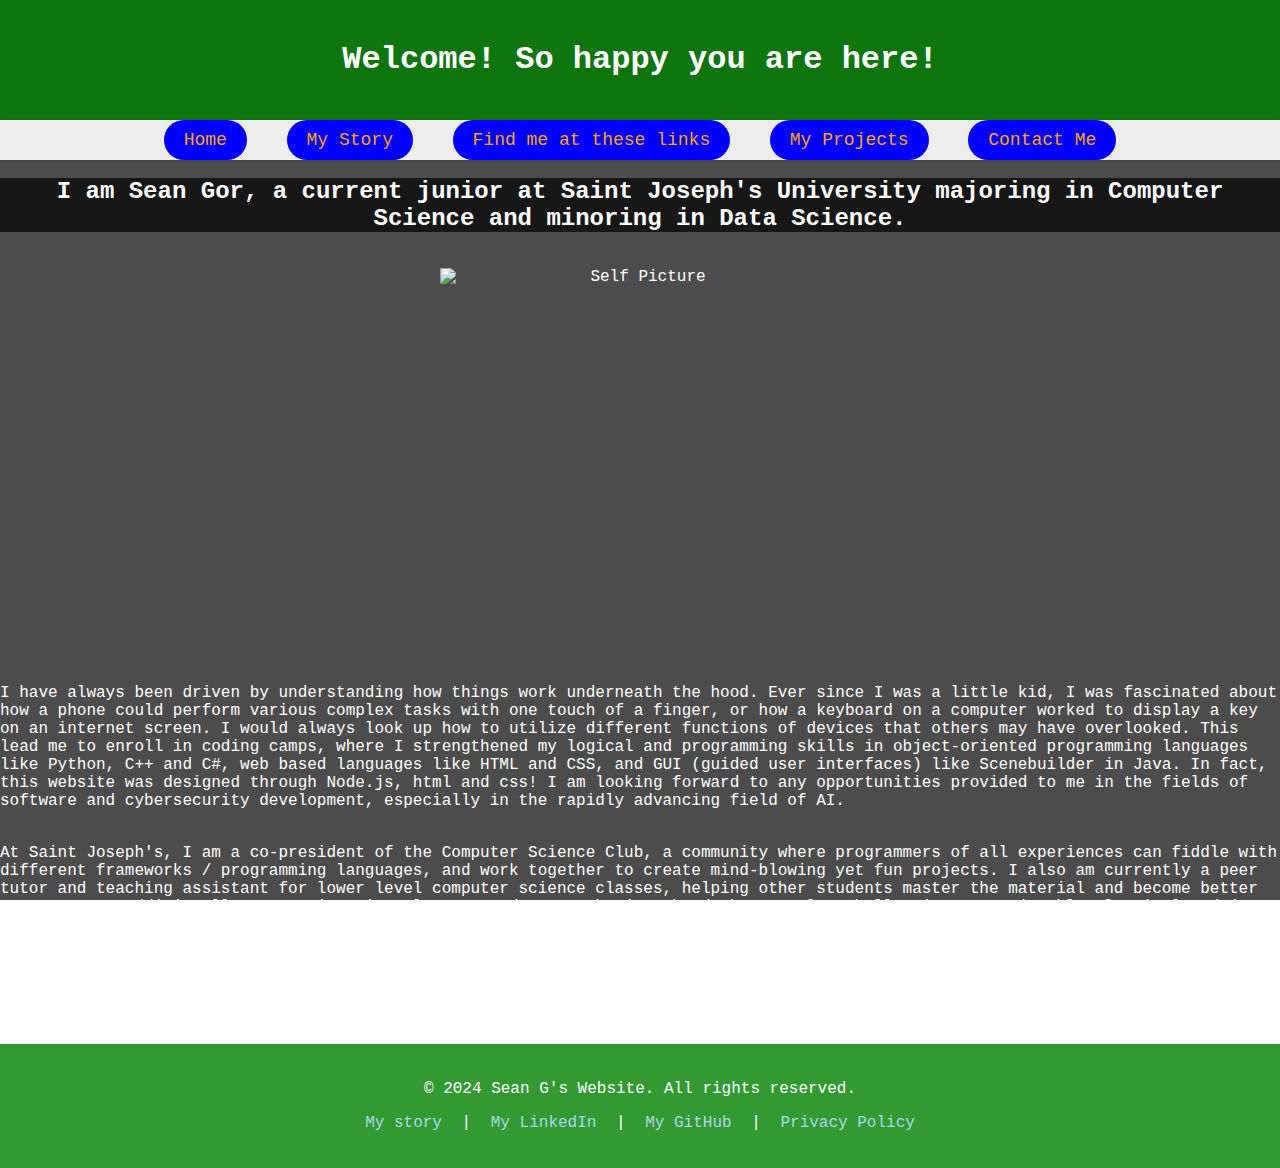
==== aboutme.html @ 76df1379 "Add files via upload" ====
<!DOCTYPE html>
<html lang="en">
  <head>
    <meta charset="UTF-8" />
    <meta name="viewport" content="width=device-width, initial-scale=1.0" />
    <title> Welcome! </title>
    <link
      href="https://fonts.googleapis.com/css2?family=Roboto:wght@400;500;700&display=swap"
      rel="stylesheet"
    />
    <style>
        body {
        font-family: "Courier", sans-serif;
        margin: 0;
        padding: 0;
        background: linear-gradient(
            rgba(0, 0, 0, 0.7),
            rgba(0, 0, 0, 0.7)
          ),
          url("https://static.vecteezy.com/system/resources/previews/001/310/861/original/abstract-digital-science-background-free-vector.jpg");
        background-size: cover; /* Ensure the background covers the entire screen */
        background-attachment: fixed; /* Keeps the image fixed while scrolling */
        background-position: center;
        animation: bodyBackground 15s ease infinite;
        color: white; /* Default text color for better contrast */
      }
        header {
          background-color: rgba(0, 128, 0, 0.8); /* Darker background */
          color: white;
          padding: 20px 0;
          text-align: center;
          box-shadow: 0 4px 6px rgba(0, 0, 0, 0.1); /* Subtle shadow */
        }
        nav {
        background-color: rgba(255, 255, 255, 0.9);
        text-align: center;
        padding: 10px 0;
        box-shadow: 0 2px 4px rgba(0, 0, 0, 0.1);
      }

      nav a {
        color: orange;
        background-color: blue;
        text-decoration: none;
        padding: 10px 20px;
        margin: 0 15px;
        font-size: 18px;
        font-family: "Courier New", Courier, monospace;
        border-radius: 30px;
        transition: background-color 0.3s, transform 0.3s;
      }

      nav a:hover {
        background-color: gray;
        color: white;
      }
        h2{
          font-family: "Courier", sans-serif;
        margin: 0;
        padding: 0;
        background: linear-gradient(
            rgba(0, 0, 0, 0.7),
            rgba(0, 0, 0, 0.7)
          ),
          url("https://static.vecteezy.com/system/resources/previews/001/310/861/original/abstract-digital-science-background-free-vector.jpg");
        background-size: cover; /* Ensure the background covers the entire screen */
        background-attachment: fixed; /* Keeps the image fixed while scrolling */
        background-position: center;
        animation: bodyBackground 15s ease infinite;
        color: white; /* Default text color for better contrast */
        text-align: center 
        }
        img
        {
            text-align: center
        }
        footer {
        background-color: rgba(0, 128, 0, 0.8);
        padding: 20px;
        text-align: center;
        color: white;
      }

      footer a {
        color: lightblue;
        text-decoration: none;
        margin: 0 10px;
      }

      footer a:hover {
        text-decoration: underline;
      }
    </style>
  </head>
  <body>
    <header>
        <h1>Welcome! So happy you are here! </h1>
    </header>
    <nav>
      <a href = "http://localhost:8080/main" > Home</a>
      <a href = "http://localhost:8080/aboutme" > My Story</a>
      <a href = "http://localhost:8080/resume" >  Find me at these links</a>
      <a href = "http://localhost:8080/myprojects" > My Projects</a>
      <a href = "http://localhost:8080/contact" > Contact Me</a>         
    </nav>
    <div class = "body">
        <br>
        <h2> I am Sean Gor, a current junior at Saint Joseph's University majoring in Computer Science and minoring in Data Science.</h2>
        <br>
        <br>
        <img 
    src="http://localhost:8080/Profilepicture.jpg" 
    style="display: block; margin: 0 auto;" 
    width="400" 
    height="400" 
    alt="Self Picture"
/>
        <p> I have always been driven by understanding how things work underneath the hood.
            Ever since I was a little kid, I was fascinated about how a phone could perform various complex
            tasks with one touch of a finger, or how a keyboard on a computer worked to display a key on
            an internet screen. I would always look up how to utilize different functions of devices that others may have
        overlooked. This lead me to enroll in coding camps, where I strengthened my logical and programming skills
    in object-oriented programming languages like Python, C++ and C#, web based languages like
   HTML and CSS, and GUI (guided user interfaces) like Scenebuilder in Java. In fact, this website was designed through Node.js, html and css! I am looking forward to any opportunities provided
 to me in the fields of software and cybersecurity development, especially in the rapidly advancing field of AI. </p>
 <br>
 <p2>At Saint Joseph's, I am a co-president of the Computer Science Club, a community where programmers of all experiences can fiddle with different frameworks / programming
  languages, and work together to create mind-blowing yet fun projects. I also am currently a peer tutor and teaching assistant for lower level computer science classes,
  helping other students master the material and become better programmers. Additionally, I receive piano lessons and am on the jazz band where I play challenging yet enjoyable
  classical and jazz pieces.
 </p2>
 <br>
 <br>
 <p3> While not in classes or coding, I enjoy working out, playing classical and jazz songs on the piano, and hanging out with friends
  and family. I believe self-care is just as important as a strong work ethic. 
 </p3>
 <br>
 <br>
 <p4> Feel free to reach out to me with any questions/concerns, and I look forward to connecting with you.</p4>
  </div>
    <footer style="background-color: rgba(0,128, 0, 0.8); padding: 20px; text-align: center; margin-top: 20px;">
      <p>© 2024 Sean G's Website. All rights reserved.</p>
      <p>
        <a href="/aboutme">My story</a> | 
        <a href="https://www.linkedin.com/in/sean-g-ab59792a2/" target = "blank"> My LinkedIn</a> |
        <a href ="https://github.com/Computercoder125/" target = "blank"> My GitHub </a> |
        <a href="/privacy-policy">Privacy Policy</a>
      </p>
    </footer>
  </body>
<html>
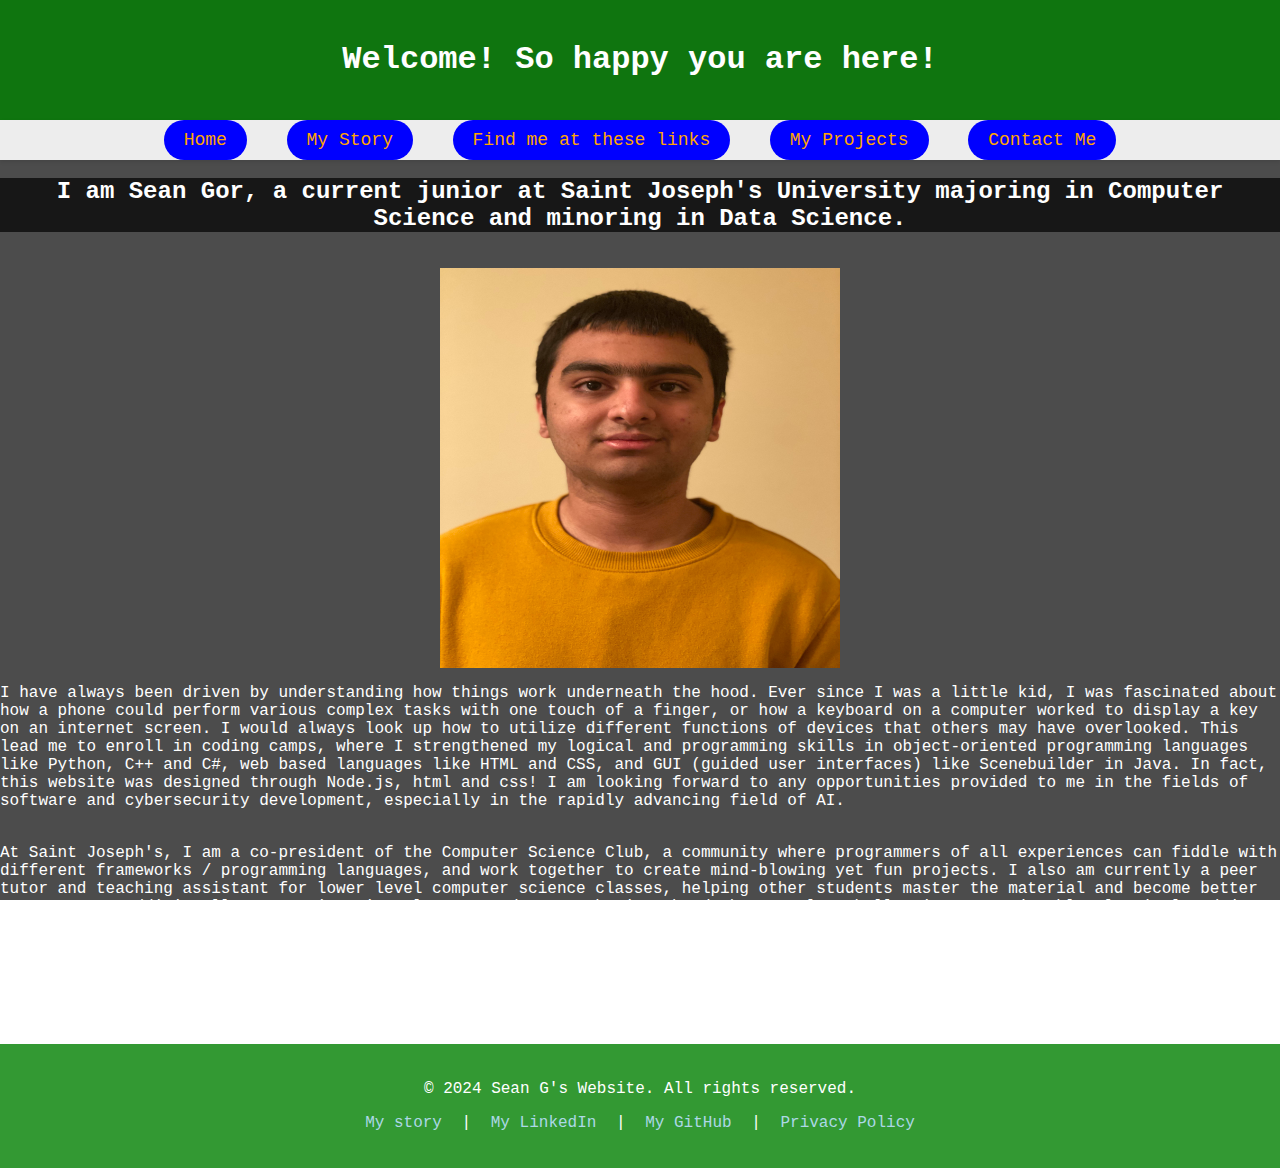
==== commit 738cf1dc: "Update aboutme.html" ====
--- a/aboutme.html
+++ b/aboutme.html
@@ -97,11 +97,11 @@
         <h1>Welcome! So happy you are here! </h1>
     </header>
     <nav>
-      <a href = "http://localhost:8080/main" > Home</a>
-      <a href = "http://localhost:8080/aboutme" > My Story</a>
-      <a href = "http://localhost:8080/resume" >  Find me at these links</a>
-      <a href = "http://localhost:8080/myprojects" > My Projects</a>
-      <a href = "http://localhost:8080/contact" > Contact Me</a>         
+      <a href = "https://computercoder125.github.io/main" > Home</a>
+      <a href = "https://computercoder125.github.io/aboutme" > My Story</a>
+      <a href = "https://computercoder125.github.io/resume" >  Find me at these links</a>
+      <a href = "https://computercoder125.github.io/myprojects" > My Projects</a>
+      <a href = "https://computercoder125.github.io/contact" > Contact Me</a>         
     </nav>
     <div class = "body">
         <br>
@@ -109,7 +109,7 @@
         <br>
         <br>
         <img 
-    src="http://localhost:8080/Profilepicture.jpg" 
+    src="https://Computercoder125.github.io/public/Profilepicture.jpg" 
     style="display: block; margin: 0 auto;" 
     width="400" 
     height="400" 
@@ -148,4 +148,4 @@
       </p>
     </footer>
   </body>
-<html>+<html>
